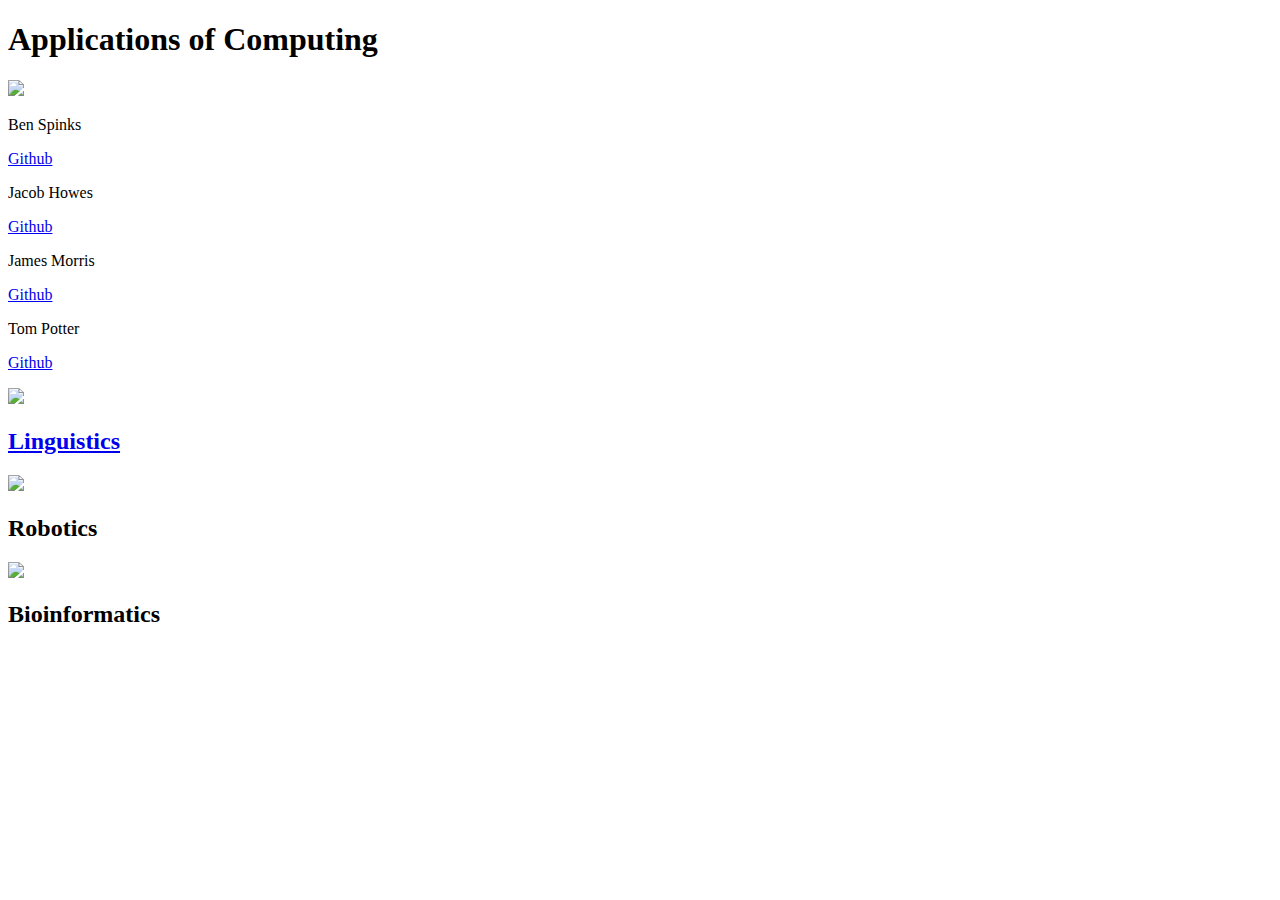
==== index.html @ f38c18ed "Created template for homepage" ====
<!DOCTYPE html>
<html>
	<head>
		<link rel="stylesheet" type="text/css" href="style/style.css">
		<link rel="stylesheet" type="text/css" href="style/bootstrap.css">
		<title>Applications of Computing</title>
	</head>
	<body>
		<div class="container">
			<div class="row">
				<h1>Applications of Computing</h1>
			</div>
			<div class="row">
				<div class="col-md-9">
					<img src="https://ak9.picdn.net/shutterstock/videos/17372809/thumb/1.jpg">
				</div>
				<div class="col-md-3">
					<div class="row">
						<div class="col-md-6">
							<p>Ben Spinks</p>
						</div>
						<div class="col-md-6">
							<a href="https://github.com/spinks">
								<p>Github</p>
							</a>
						</div>
					</div>
					<div class="row">
						<div class="col-md-6">
							<p>Jacob Howes</p>
						</div>
						<div class="col-md-6">
							<a href="https://github.com/jwhowes">
								<p>Github</p>
							</a>
						</div>
					</div>
					<div class="row">
						<div class="col-md-6">
							<p>James Morris</p>
						</div>
						<div class="col-md-6">
							<a href="https://github.com/hvtl33">
								<p>Github</p>
							</a>
						</div>
					</div>
					<div class="row">
						<div class="col-md-6">
							<p>Tom Potter</p>
						</div>
						<div class="col-md-6">
							<a href="https://github.com/gittompotter">
								<p>Github</p>
							</a>
						</div>
					</div>
				</div>
			</div>
			<div class="row">
				<div class="col-md-4">
					<div class="row">
						<a href="linguistics.html">
							<img src="https://upload.wikimedia.org/wikipedia/commons/thumb/7/79/Major_levels_of_linguistic_structure.svg/500px-Major_levels_of_linguistic_structure.svg.png">
						</a>
					</div>
					<div class="row">
						<a href="linguistics.html">
							<h2>Linguistics</h2>
						</a>
					</div>
				</div>
				<div class="col-md-4">
					<div class="row">
						<img src="https://www.robots.nu/img/uploads/2018/08/24/Humanoid%20robot.jpg">
					</div>
					<div class="row">
						<h2>Robotics</h2>
					</div>
				</div>
				<div class="col-md-4">
					<div class="row">
						<img src="https://sequencing.ubc.ca/sites/sequencing.ubc.ca/files/homepage-images/1.jpg">
					</div>
					<div class="row">
						<h2>Bioinformatics</h2>
					</div>
				</div>
			</div>
		</div>
	</body>
</html>
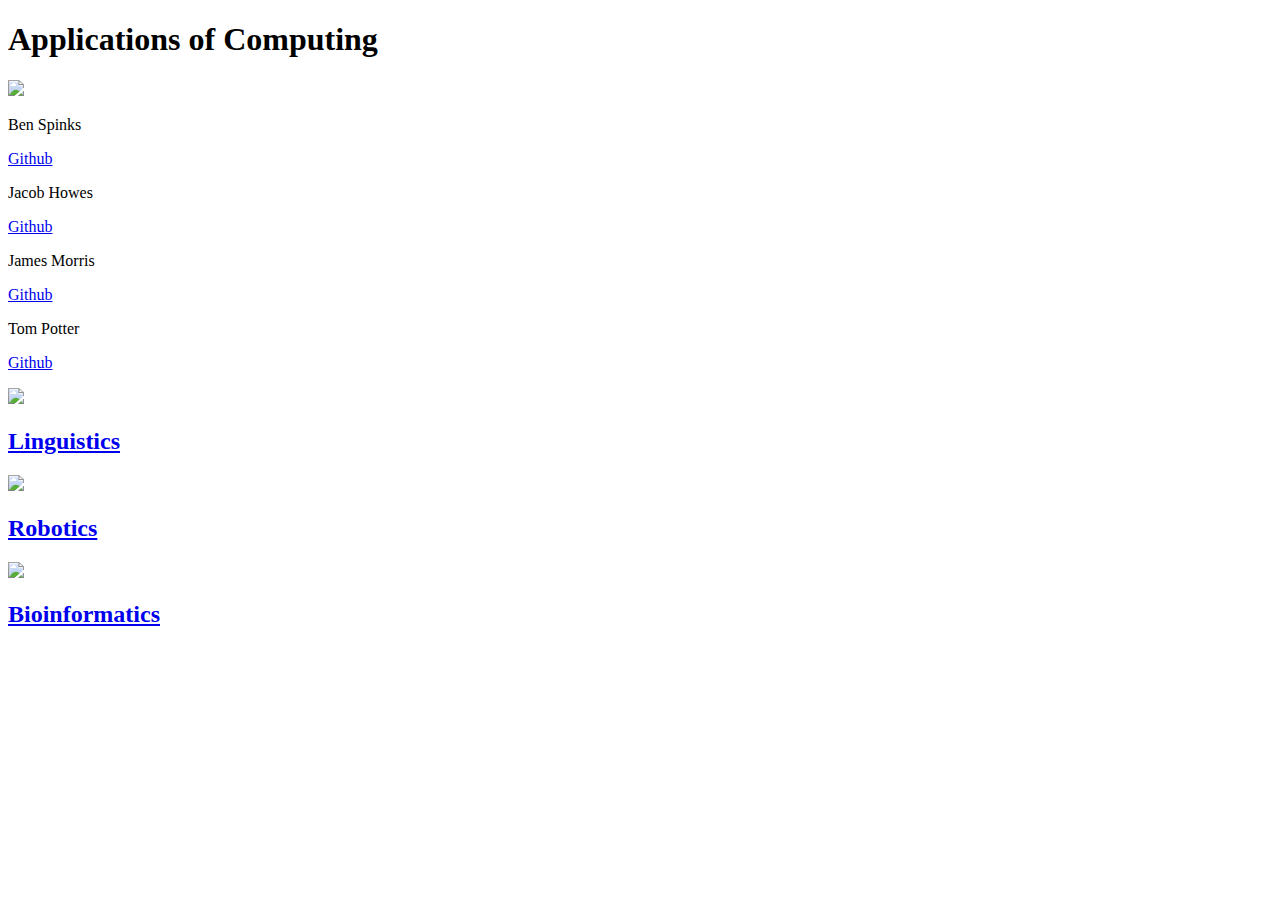
==== commit c95aa33b: "Added hyperlinks to homepage" ====
--- a/index.html
+++ b/index.html
@@ -72,18 +72,26 @@
 				</div>
 				<div class="col-md-4">
 					<div class="row">
-						<img src="https://www.robots.nu/img/uploads/2018/08/24/Humanoid%20robot.jpg">
+						<a href="robotics.html">
+							<img src="https://www.robots.nu/img/uploads/2018/08/24/Humanoid%20robot.jpg">
+						</a>
 					</div>
 					<div class="row">
-						<h2>Robotics</h2>
+						<a href="robotics.html">
+							<h2>Robotics</h2>
+						</a>
 					</div>
 				</div>
 				<div class="col-md-4">
 					<div class="row">
-						<img src="https://sequencing.ubc.ca/sites/sequencing.ubc.ca/files/homepage-images/1.jpg">
+						<a href="Bioinformatics.html">
+							<img src="https://sequencing.ubc.ca/sites/sequencing.ubc.ca/files/homepage-images/1.jpg">
+						</a>
 					</div>
 					<div class="row">
-						<h2>Bioinformatics</h2>
+						<a href="Bioinformatics.html">
+							<h2>Bioinformatics</h2>
+						</a>
 					</div>
 				</div>
 			</div>
